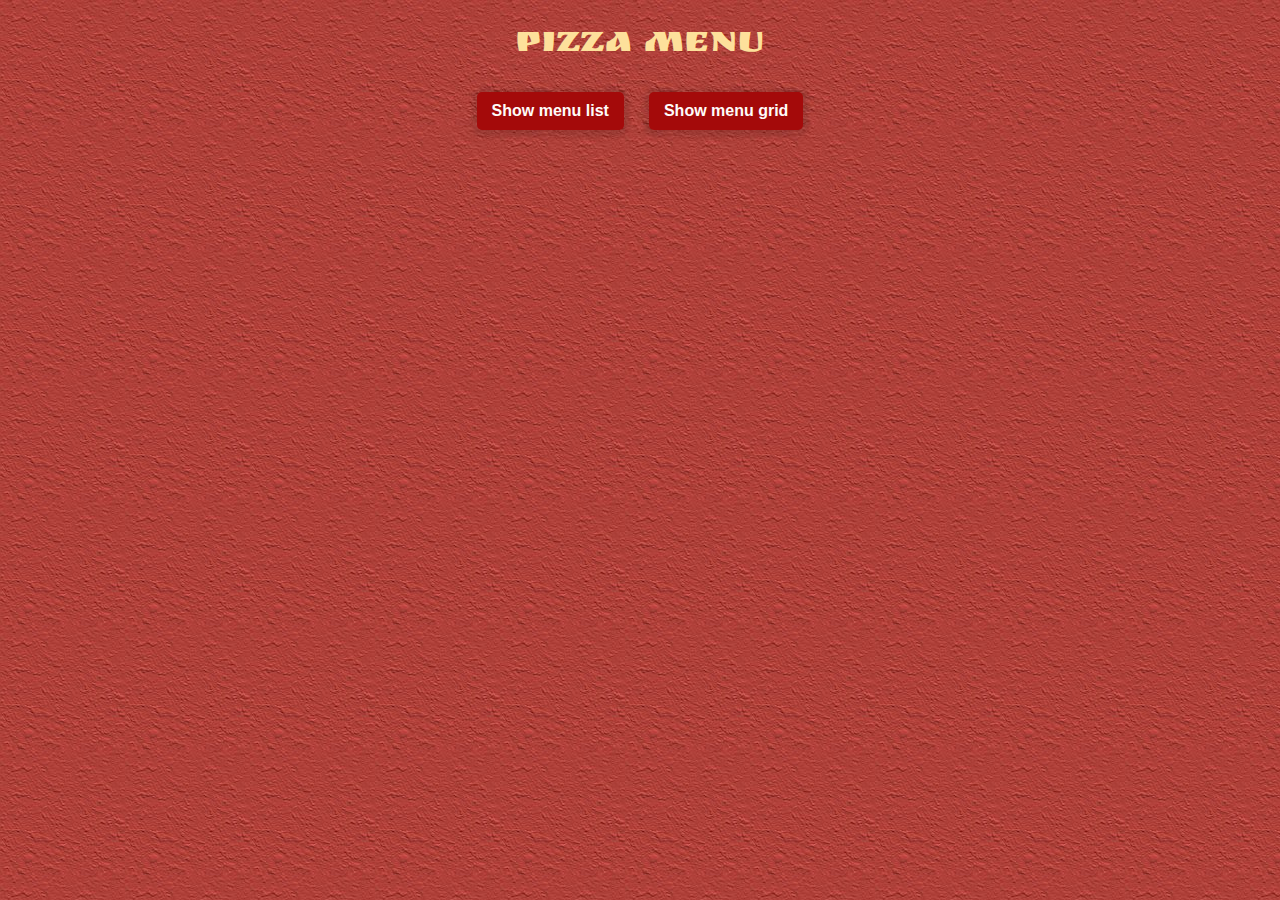
==== JS4/index.html @ eede887b "add JS4 homework" ====
<!--Anna Melnyk-->
<!doctype html>
<html lang="en">
<head>
    <meta charset="UTF-8">
    <meta name="viewport"
          content="width=device-width, user-scalable=no, initial-scale=1.0, maximum-scale=1.0, minimum-scale=1.0">
    <meta http-equiv="X-UA-Compatible" content="ie=edge">
    <title>Pizza</title>
    <link href="https://fonts.googleapis.com/css?family=Ruslan+Display&amp;subset=cyrillic" rel="stylesheet">
    <link href="https://fonts.googleapis.com/css?family=Montserrat:400,600,700" rel="stylesheet">
    <link rel="stylesheet" href="style.css">
</head>
<body>
<script src="script.js"></script>
</body>
</html>
---- JS4/style.css ----
/*font-family: 'Montserrat', sans-serif;
    font-family: 'Ruslan Display', cursive;*/


body {
    background-image: url("img/wall-red.png");
}

h1 {
    font: 38px 'Ruslan Display', cursive;
    text-transform: uppercase;
    color: #FDE09B;
}

h1, h1 + div {
    text-align: center;
}

h1 + div button {
    background-color: #A40A0A;
    font-size: 16px;
    font-weight: 600;
    color: #FFFBF9;
    padding: 10px 15px;
    border: none;
    border-radius: 5px;
    box-shadow: 0 2px 4px 5px rgba(0,0,0,0.10);
}

h1 + div button:focus {
    outline: none;
}

h1 + div button:first-child {
    margin-right: 25px;
}

.menuWrap {
    display: flex;
    margin: 50px 0;
}

.pizzaName {
    font: 25px 'Ruslan Display', cursive;
    text-transform: capitalize;
    color: #FDE09B;
}

.pizzaPrice {
    background-color: #A40A0A;
    color: #FFFBF9;
    display: inline-block;
    border-radius: 5px;
    padding: 10px 15px;
    box-shadow: 0 2px 4px 5px rgba(0,0,0,0.10);
    font: 600 18px 'Montserrat', sans-serif;
}

.pizzaConsist {
    font: 400 16px 'Montserrat', sans-serif;
    color: #fff;
}

/*list style*/
.listFilterWrap {
    display: flex;
    flex-direction: column;
}

.filter {
    width: 225px;
    padding: 5px;
    margin-top: 45px;
    align-self: center;
    border: 2px solid #A40A0A;
    box-shadow: 0 2px 4px 5px rgba(0,0,0,0.10);
}

.filter:focus {
    outline: 2px solid #A40A0A;
}

.menuWrap.list {
    flex-direction: column;
}

.menuItem {
    display: flex;
    align-items: center;
    padding: 15px 40px;
}

.menuWrap.list .pizzaImgWrap{
    width: 200px;
    height: 50px;
    margin-right: 30px;
}

.menuWrap.list .pizzaImgWrap img{
    width: 100%;
    height: auto;
}

.menuWrap.list .pizzaName {
    text-align: left;
}

.menuWrap.list .pizzaConsist,
.menuWrap.list .pizzaCalories {
    display: none;
}

/*grid style*/
.menuWrap.grid {
    flex-wrap: wrap;
    justify-content: center;
    margin-top: 10px;
}

.menuWrap.grid .menuItem {
    background-image: url("img/item.png");
    display: flex;
    flex-direction: column;
    justify-content: space-between;
    width: 400px;
    padding: 15px;
    border: 1px solid #A40A0A;
    box-shadow: 0 2px 4px 5px rgba(0,0,0,0.10);
    margin: 10px;
}

.menuWrap.grid  .menuItem .pizzaImg{
    width: 100%;
    height: 0;
}

.menuWrap.grid  .menuItem.show .pizzaImg{
    width: 100%;
    height: auto;
}

.gridFilterWrap {
    display: flex;
    flex-wrap: wrap;
    justify-content: center;
    align-items: center;
    margin: 40px 120px 0;
}

.gridFilterWrap .filterItem {
    background-color: #FFFBF9;
    font-size: 15px;
    font-weight: 600;
    color: #A40A0A;
    padding: 10px 15px;
    border: 2px solid #A40A0A;
    border-radius: 5px;
    box-shadow: 0 2px 4px 5px rgba(0,0,0,0.10);
    margin-right: 15px;
    margin-bottom: 30px;

}

.menuWrap.grid .pizzaConsist {
    padding: 10px 0;
}

.menuWrap.grid .pizzaCalories {
    display: inline-block;
    float: right;
    background-color: orange;
    color: #A40A0A;
    border-radius: 5px;
    padding: 10px 15px;
    box-shadow: 0 2px 4px 5px rgba(0,0,0,0.10);
    font: 600 14px 'Montserrat', sans-serif;
}


.menuWrap.grid .pizzaConsist {
    margin-bottom: 20px ;
}

.menuWrap.grid .pizzaDescr {
    text-align: left;
    width: 100%;
    height: 100%;
}

.ingredientWrap {
    display: flex;
    align-items: center;
    margin-bottom: 5px;
}

.ingredientWrap .counter {
    width: 45px;
    padding: 4px;
    margin-right: 10px;
    font: 600 14px 'Montserrat', sans-serif;
    color: #A40A0A;
}
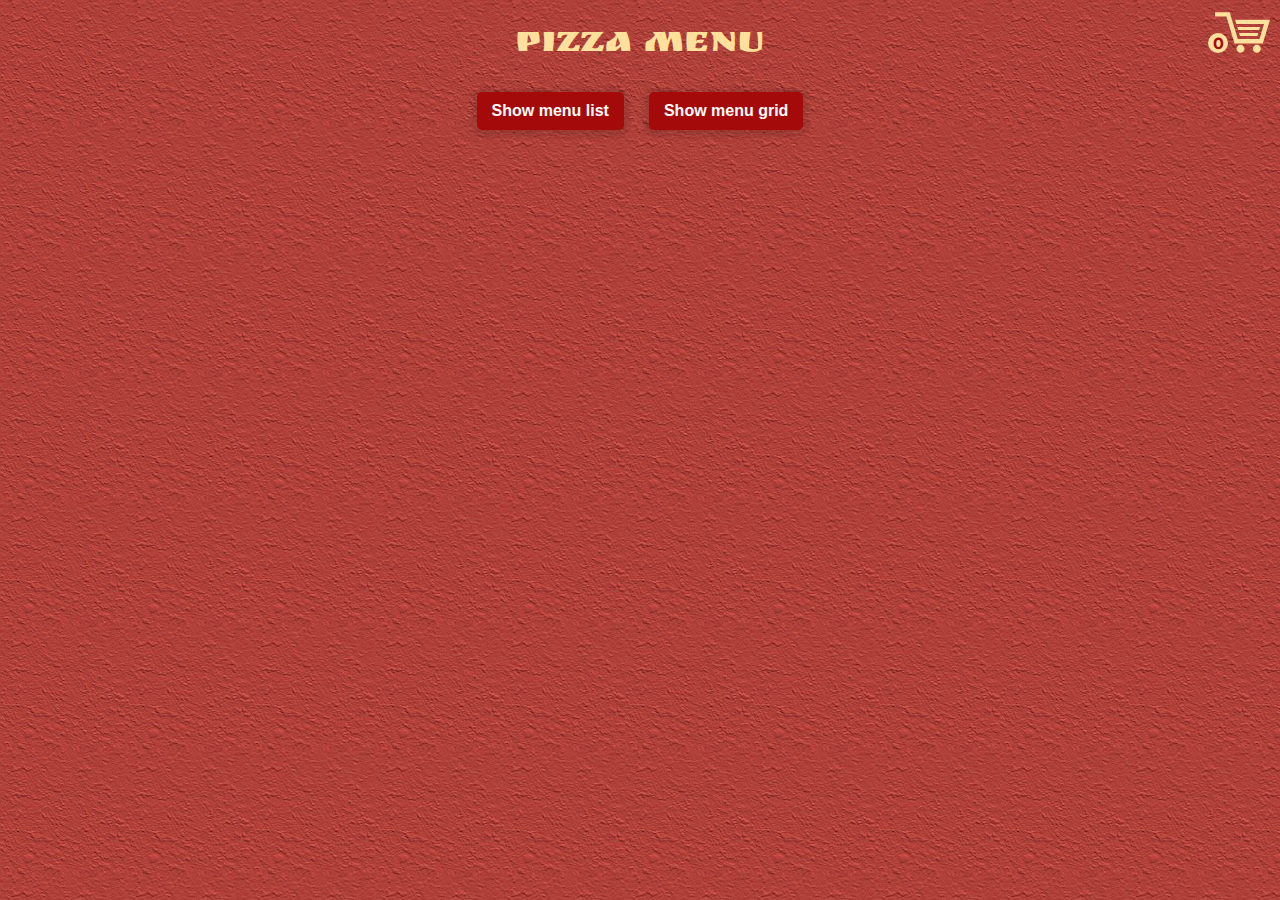
==== commit 041dbad0: "add js 5 task" ====
--- a/JS4/index.html
+++ b/JS4/index.html
@@ -1,4 +1,18 @@
 <!--Anna Melnyk-->
+<!--
+For grid:
+* to show photo tap on pizza block
+* to change quantity of ingredients, you can
+set number from 0 to 2,
+try few times, input doesn't always understand
+that event was happend :(
+* when you add own pizza, after selecting ingredients, click "Узнать цену", and
+the new pizza creates
+* if you want to create another pizza, just select ingredients you need,
+and after click "Узнать цену", one more pizza creates...
+* in basket you can see how many pizzas are inside
+* pizza names and common price you will see in local storage
+-->
 <!doctype html>
 <html lang="en">
 <head>
--- a/JS4/style.css
+++ b/JS4/style.css
@@ -47,14 +47,22 @@
     color: #FDE09B;
 }
 
-.pizzaPrice {
+.pizzaPrice,
+.buyBtn,
+.menuItemNew .count {
+    outline: none;
+    border: none;
     background-color: #A40A0A;
     color: #FFFBF9;
     display: inline-block;
     border-radius: 5px;
     padding: 10px 15px;
     box-shadow: 0 2px 4px 5px rgba(0,0,0,0.10);
-    font: 600 18px 'Montserrat', sans-serif;
+    font: 600 14px 'Montserrat', sans-serif;
+}
+
+.menuItemNew .count {
+    border: 2px solid #A40A0A;
 }
 
 .pizzaConsist {
@@ -85,19 +93,29 @@
     flex-direction: column;
 }
 
+.menuWrap.list .buyBtn {
+    margin-left: 30px;
+}
+
+.menuWrap.grid .buyBtn {
+    margin-left: 50px;
+}
+
 .menuItem {
     display: flex;
     align-items: center;
     padding: 15px 40px;
 }
 
-.menuWrap.list .pizzaImgWrap{
+.menuWrap.list .pizzaImgWrap,
+.menuItemNew .pizzaImgWrap {
     width: 200px;
-    height: 50px;
+    height: auto;
     margin-right: 30px;
 }
 
-.menuWrap.list .pizzaImgWrap img{
+.menuWrap.list .pizzaImgWrap img,
+.menuItemNew .pizzaImgWrap img {
     width: 100%;
     height: auto;
 }
@@ -118,7 +136,8 @@
     margin-top: 10px;
 }
 
-.menuWrap.grid .menuItem {
+.menuWrap.grid .menuItem,
+.menuWrap.grid .menuItemNew {
     background-image: url("img/item.png");
     display: flex;
     flex-direction: column;
@@ -159,7 +178,30 @@
     box-shadow: 0 2px 4px 5px rgba(0,0,0,0.10);
     margin-right: 15px;
     margin-bottom: 30px;
-
+}
+
+.createPizzaWrap {
+    text-align: center;
+}
+
+.createPizza {
+    display: inline-block;
+    margin-bottom: 15px;
+    background-color: #A40A0A;
+    font-size: 15px;
+    font-weight: 600;
+    color: #FFFBF9;
+    padding: 10px 15px;
+    border: 2px solid #A40A0A;
+    border-radius: 5px;
+    box-shadow: 0 2px 4px 5px rgba(0,0,0,0.10);
+}
+
+.createPizza:hover,
+.createPizza:link,
+.createPizza:active,
+.createPizza:visited {
+    color: #FFFBF9;
 }
 
 .menuWrap.grid .pizzaConsist {
@@ -200,4 +242,79 @@
     margin-right: 10px;
     font: 600 14px 'Montserrat', sans-serif;
     color: #A40A0A;
+}
+.menuItemNew .pizzaText {
+    font: 400 16px 'Montserrat', sans-serif;
+    color: #fff;
+}
+
+.menuItemNew .pizzaImgWrap{
+    margin-bottom: 15px;
+}
+
+.menuItemNew .newPizzaName,
+.menuItemNew .newPizzaName:focus {
+    display: inline-block;
+    margin-top: 10px;
+    margin-bottom: 20px;
+    width: 100%;
+    background-color: #FDE09B;
+    border-radius: 5px;
+    border: 2px solid #A40A0A;
+    padding: 7px 10px;
+    font: 25px 'Ruslan Display', cursive;
+    text-transform: capitalize;
+    color: #A40A0A;
+    box-shadow: 0 2px 4px 5px rgba(0,0,0,0.10);
+    outline: none;
+}
+
+.menuItemNew .ingredientName {
+    font: 700 16px 'Montserrat', sans-serif;
+    color: #fff;
+    padding-left: 10px;
+}
+
+.menuItemNew .priceBlock {
+    width: 100%;
+    display: flex;
+    justify-content: space-between;
+    margin-top: 20px;
+}
+
+.menuItemNew .count {
+    margin-top: 20px;
+}
+
+.menuItemNew .priceBlock {
+    opacity: 0;
+}
+
+.menuItemNew .priceBlock.show {
+    transition: opacity .3s ease;
+    opacity: 1;
+}
+
+.shop {
+    position: absolute;
+    top: 5px;
+    right: 10px;
+    width: 55px;
+    height: auto;
+}
+
+.shopInfo {
+    position: absolute;
+    width: 20px;
+    height: 20px;
+    border-radius: 50%;
+    background-color: #FDE09B;
+    color: #A40A0A;
+    font: 700 16px 'Montserrat', sans-serif;
+    display: flex;
+    align-items: center;
+    justify-content: center;
+    position: absolute;
+    right: 52px;
+    top: 33px;
 }